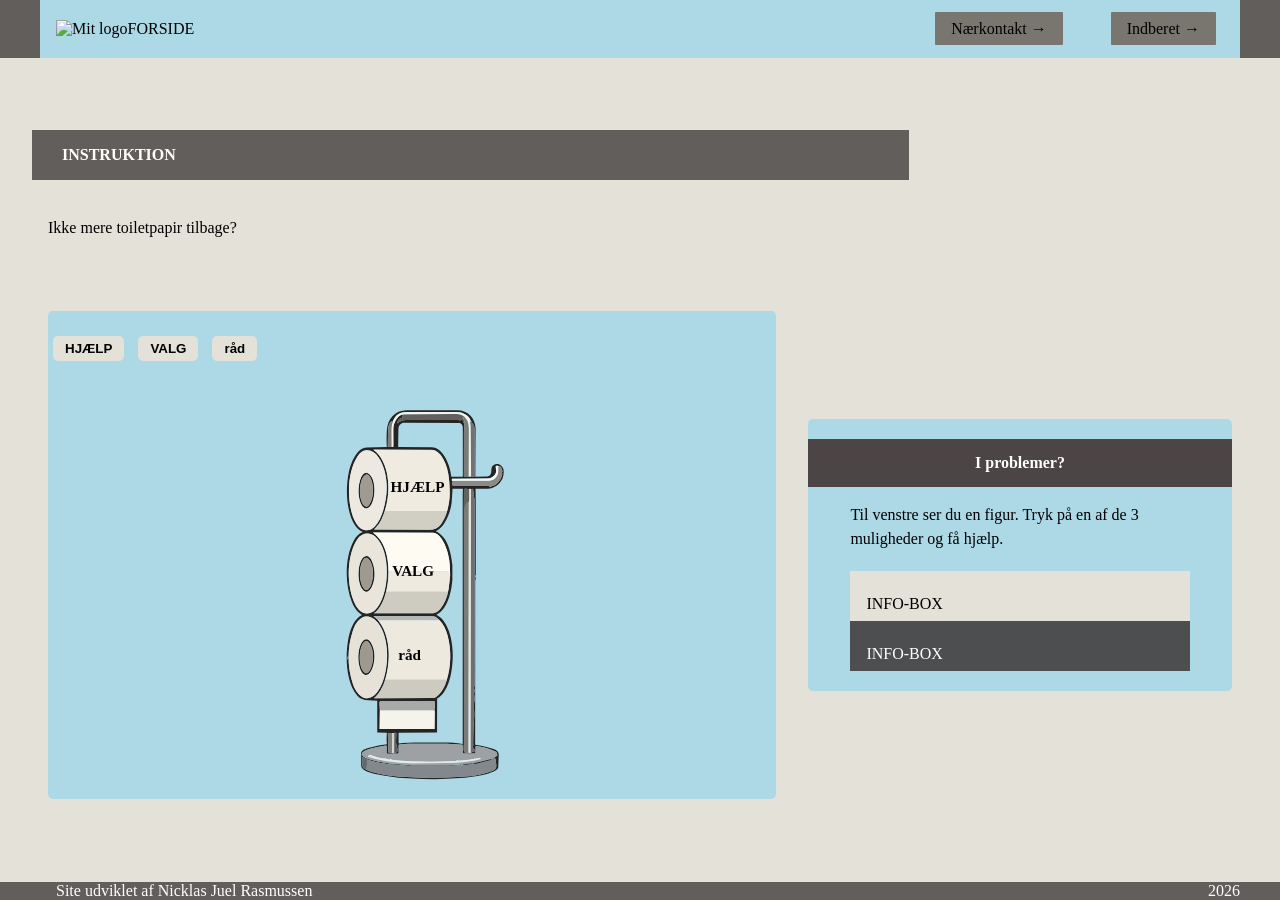
==== instruction.html @ 9b9d2a41 "first commit" ====
<!DOCTYPE html>
<html lang="da">

<head>
  <meta charset="UTF-8">
  <meta name="viewport" content="width=device-width, initial-scale=1.0">
  <link rel="stylesheet" href="css/custom.css">
  <link rel="stylesheet" href="css/fonts.css">
  <link rel="stylesheet" href="css/general.css">
  <link rel="stylesheet" href="css/layout.css">
  <link rel="stylesheet" href="css/burger.css">
  <link rel="stylesheet" href="css/cards.css">
  <link rel="stylesheet" href="css/infographic.css">
  <link rel="icon" type="image/png" href="img/fav.png">
  <title>Emergency Site</title>
</head>

<body id="instruction">
  <header>
    <nav>
      <div id="logotype-wrapper" class="logo">
        <a href="index.html"> <img src="img/LOGOO.svg" alt="Mit logo">FORSIDE</a>
      </div>
      <ul class="menu">
        <li><a class="menuItem" href="instruction.html">Nærkontakt </a></li>
        <li><a class="menuItem" href="register.html">Indberet</a></li>
      </ul>
      <button class="burger">
        <span class="line"></span>
        <span class="line"></span>
        <span class="line"></span>
      </button>
    </nav>
  </header>

  <main class="h1-text">
    <h1>INSTRUKTION</h1>
    <p>Ikke mere toiletpapir tilbage?</p>

    <section class="info-graphic">
      <div class="btn">
        <button id="btn_infoHead">HJÆLP</button>
        <button id="btn_infomidt">VALG</button>
        <button id="btn_infosidst">råd</button>
      </div>
      <svg xmlns="http://www.w3.org/2000/svg" version="1.1" viewBox="0 0 1920 1080">
        <!-- Generator: Adobe Illustrator 30.3.0, SVG Export Plug-In . SVG Version: 2.1.3 Build 182)  -->
        <defs>
          <style>
            .st0 {
              fill: #82888b;
            }

            .st1 {
              fill: #cdcabf;
            }

            .st2 {
              fill: #21201f;
            }

            .st3 {
              fill: #f6f3ea;
            }

            .st4,
            .st5 {
              font-size: 20px;
            }

            .st4,
            .st6 {
              font-family: NexaRustSans-Black2, "Nexa Rust Sans";
              font-weight: 800;
            }

            .st7 {
              fill: #72726f;
            }

            .st8 {
              fill: #a19a90;
            }

            .st9 {
              fill: #121414;
            }

            .st10 {
              fill: #ede9e0;
            }

            .st11 {
              fill: #63696d;
            }

            .st12 {
              fill: #a8aaa8;
            }

            .st13 {
              fill: #ebe3d9;
            }

            .st14 {
              fill: #201f1e;
            }

            .st15 {
              fill: #9da1a3;
            }

            .st16 {
              fill: #6f7173;
            }

            .st17 {
              fill: #7f7d7a;
            }

            .st18 {
              font-size: 14px;
            }

            .st19 {
              fill: #d1cec3;
            }

            .st20 {
              fill: #646360;
            }

            .st21 {
              fill: #5c5f62;
            }

            .st22 {
              fill: #b6b8b6;
            }

            .st23 {
              fill: #242424;
            }

            .st24 {
              fill: #161718;
            }

            .st25 {
              fill: #8c8a86;
            }

            .st26 {
              fill: #e9e5db;
            }

            .st27 {
              fill: #9f998f;
            }

            .st28 {
              fill: #cecbc0;
            }

            .st29 {
              fill: #fdfbf2;
            }

            .st30 {
              fill: #ede9df;
            }

            .st31 {
              fill: #82817e;
            }

            .st32 {
              fill: #faf8f3;
            }

            .st33 {
              fill: #242221;
            }

            .st34 {
              fill: #7d7b77;
            }

            .st35 {
              fill: #eeeae0;
            }

            .st36 {
              fill: #6d6f71;
            }

            .st37 {
              fill: #e6e2d8;
            }

            .st38 {
              fill: #61605d;
            }

            .st39 {
              fill: #f6f2ea;
            }

            .st40 {
              fill: #dad3cb;
            }

            .st41 {
              fill: #efebe1;
            }

            .st42 {
              fill: #9e988e;
            }

            .st43 {
              fill: #e7eae9;
            }
          </style>
        </defs>
        <g id="Layer_1">
          <g id="Generative_Object">
            <path class="st23"
              d="M1223.54,811.97c-11.62-1.69-42.54-4.9-42.54-14.75l-.02-16.99c0-6.36,24.03-9.9,33.93-11.34-.69-5.54-.3-10.19-.05-15.29l-12.68-.36-.03-41.93-11.97-.64c-5.9-.32-10.72-1.69-14.55-6.25-14.59-17.36-15.86-50.58-11.79-73.5,2.03-11.47,7.34-27.96,18.18-32.65-6.9-4.21-10.71-10.37-13.56-17.57-9.34-23.63-9.02-59.33,3.07-80.96,2.82-5.05,6.49-9.16,11.66-10.96-4.55-1.69-7.67-4.48-10.17-8.33-11.95-18.44-12.9-48.65-8.27-70.59,2.69-12.75,10.94-32.13,23.4-32.42l26.71-.62c-.72-7.57-.32-14.46-.08-21.09.55-15.27,10.34-27.3,26.43-27.28l66.45.06c14.11.01,23.53,10.35,24.24,23.72l-.17,15.84-.23,47.87,14.18-.14c2.11-.02,4.02-.91,5.34-2.22,3.75-3.75-1.4-11.66,6.81-14.14,4.93-1.49,10.25,2.38,10.9,7.68,1.57,12.82-7.61,23.43-20.49,24.64l-16.47.26.28,15.03.05,98.4c-2.35,1.98,1.5,4.74-.75,6.94l-.05,217c8.5,1.37,16.77,2.82,24.53,5.81,4.64,1.79,7.43,4.68,6.45,9.84l-.52,14.02c-.21,5.59-18.78,10.33-27.49,11.54l-16.56,2.3-12.08.62-11.87.85c-16.99,1.21-34.16.06-51.23-.82l-12.88-.66-6.12-.89ZM1222.7,343.41c-.17-.43-.59-.92-.77-.84l-1.45.61c-2.97,2.82-4,7.62-4.06,11.73l-.32,21.56c1.73.64,3.27.15,4.86.27,1,.08,2.49.33,2.48-.81l-.12-22.14c-.05-9.71,6.73-19.71,13.26-19.76.39,1.82-.84,1.9-1.68,1.59-.36.66.15,1.64.87,2.17-4.7.52-7.06,3.54-7.13,8.11,3.31-2.81,6.82-4.61,11.29-4.62l68.59-.15c1.68,0,3.85,1.1,5.22-.12,2.97.59.39,4.39,3.56,3.98-.02,1.56-1.08,3.44-.6,5.1.57,1.95-.22,3.8-.22,5.89l-.08,59.48c2.31.66,4.29.2,6.16.23l3.34.05c1.23.02,2.98.68,4.55-.19l.15-61.95c0-3.09-1.19-6.72-3.22-8.5l-.61-2.15c-.08-.29-.5-.64-1.23-.38-1.98-7.25-10.42-11.78-19.36-11.78h-64.24c-10.25,0-15.79,3.8-19.24,12.62ZM1299.85,415.89l15.18.03-.04-64.71c0-2.72-1.67-6.16-5-6.17l-74-.09c-3.58,1.3-5.86,4.11-5.91,7.89l-.34,24,44.32.3c14.79.1,24.19,23.06,25.79,38.75ZM1211.75,462.27c-2.8,8.69-6.71,16.96-13.83,23.39l72.95.22c6.5.02,11.59-2.09,15.38-7.33s6.42-10.98,8.04-17.26c1.91-7.37,3.39-14.92,3.43-22.43.1-17.33-1.23-36.16-10.89-50.2-2.95-4.28-7.2-8.3-12.8-8.31l-77.16-.15c10.7,6.96,16.67,21.8,18.71,34.22,2.66,16.13,1.15,32.37-3.84,47.85ZM1198.59,481.85c5.8-6.2,9.15-14,11.58-22.1,5.03-16.78,6.14-34.73,1.58-51.7-3.34-12.46-11.56-28.52-24.2-26.97-4.42.54-8.25,3.36-11.06,7.56-20.74,31.08-11.52,96.6,10.18,97.85,4.76.27,8.57-1.06,11.92-4.64ZM1302.52,421.46c.17,1.01-.77,1.49-1.7.73-.11,2.76.17,4.75,1.3,6.1l47.77-.22c-.86,1.24-.19,1.93.95,1.5,1.73-.15,2.95-1.81,4.37-1.73,6.64-2.48,10.89-9.48,11.89-16.14-1.91-.65.12-1.49.16-2.15.09-1.3-.36-2.47-1.35-3.57.51-.66.27-2.66-1.22-1.85.42-.94-.01-1.22-.38-1.69-.58-.74-1.82-.38-2.34-.53-.93-.27-3.43-1.03-3.64.52.16,3.07,1.51,6.77-.36,9.98-2,3.44-6.09,5.92-10.36,5.96l-46.97.38c-.03,1.2-.09,2.32,0,2.64.15.47,1.34.23,1.85.05ZM1290.7,699.25c-2.73,4.11-5.66,7.19-9.56,9.32l-.11,44.86-50.73.36-.02,13.76c1.66.62,3.35-.37,4.81-.42l15.82-.6,39.84.02c7.93,0,15.74.27,24.15,1.76l-.03-328.25.25-8.1-13.62-.06-1.09,16.3c-.81,12.19-8.3,34.42-21.17,39.7,15.64,6.71,20.37,27.94,22,44.68v19.2c-1.25,16.49-6.4,38.78-21.01,46.17,5.71,3.03,9.38,7.26,12.3,12.55,9.88,17.9,11.01,42.91,7.2,63.68-1.62,8.84-4.02,17.26-9.02,25.07ZM1316.41,456.99l.11,310.9c0,3.26-.88,7.6.15,10.83.59,1.54,4.85,2.02,5.86.64.03.51.34.78.63.87.62.2,1.7.15,2-.67,1.44.89,2.06,1.01,2.25-.39.2-.56,1.35-.99,2.02.28,1.53-1.03,1.73-4.26-.45-5.07s.21-3.59-.11-4.86c-.39-1.53-.17-2.77-.15-4.19l.19-11.75c.13-8.38,1.05-16.18,1.15-23.86.08-5.86-1.09-11.89.13-17.33.75-3.35.11-6.34-.34-9.92-.18-1.4,1.76-4.42.57-6.03-1.54-2.09.09-3,.09-4.96l.03-245.14c0-2.03-.77-3.12-.91-4.4l-1.03-9.36c-.09-.78-2.4-1.14-2.88.14l-1.18-.72c-.46-.28-1.3.32-1.23.85-1.8-1.39-4.42-.94-6.76-.6l-.15,24.77ZM1216.99,541.01c-.05,9.02-.84,17.93-3.11,26.69-2.53,9.73-7.34,22.83-16.11,28.34l77.84-.06c9.81,0,17.54-17.06,19.54-26.63l1.28-6.12,1.87-16.62-.37-12.9c-.48-16.62-9.74-43.56-22.31-43.66l-79.38-.63c16.16,10.72,20.87,32.78,20.76,51.59ZM1199.08,592.23c19.62-18.57,22.4-78.76-.14-97.61-7.46-6.23-17.24-4.29-22.78,3.49-7.49,10.53-10.8,26.88-11.49,40.39-.84,16.56,2.78,41,13.31,53.02,5.41,6.18,15.24,6.27,21.11.72ZM1203.1,604.81c16.87,20.29,17.27,53.91,9.3,79.57-2.61,8.41-7.37,18.08-14.64,23.73l77.6-.25c3.4-.01,6.76-3.26,8.76-5.36,4.75-4.99,7.47-10.88,9.36-16.98,5.96-19.29,6.8-40.36,1.42-60.18-2.08-7.65-5.25-14.77-10.62-20.21-1.85-1.88-4.78-5.04-8.26-5.05l-78.93-.31,6.02,5.06ZM1198.66,703.99c13.29-12.31,17.88-41.55,16.16-60.4-1.19-13.02-4.34-25.42-12.29-35.58-5.05-6.45-13.73-10.35-21.06-5.8-5.87,3.64-9.29,10.34-11.45,16.79-7.51,22.51-7.5,47.39-.02,69.93,2.31,6.96,6.2,13.55,12.26,17.49,5.29,3.43,12.03,1.62,16.39-2.42ZM1163.01,657.12s.27-.16.45-.42c.05-1.15.25-2.4-.29-3.55-.05.02-.27.16-.45.42-.05,1.15-.25,2.4.29,3.55ZM1205.6,724.01l-.33,24.83,72.44-.07.3-23.47c-.13-.53-.65-1.09-.56-1.28,1.1-3.66.38-7.82.47-12.07l-71.28.08c-.79,0-1.5.85-1.61,1.5l.56,10.49ZM1221.63,779.56l1.19.71c.43.26,1.45-.49,1.57-.96.44,1.59,2.27,1.19,2.12-.64,2.05,3.26,3.5-2.07,1.27-8.16-1.7-4.64-.29-10.4-.34-15.74-.02-1.54-1.99-1.13-2.97-.8-.67.22-1.81-.1-2.63-.08l-5.63.16.38,24.71c.03,1.68,4.53,2.18,5.05.8ZM1312.48,796.97c-3.35-1-6.94.29-10.56.28l-58.83-.08-11.52-.92-8.35-.66c-11.93-.94-23.72-2.89-34.67-7.04l-6.35-3.3.31,11.19c.09,3.37,2.75,4.88,5.28,5.93l5.49,2.29c11.92,3.87,24.08,5.1,36.29,6.62l11.87.69,20.88,1.04,31.03-.26,13.84-.79,10.62-.66c12.46-.77,24.93-3.09,36.77-7.71,4.1-1.6,5.05-4.32,4.42-8.55-.41-2.72.16-5.46-1.63-8.24-1.11,1.8-2.56,1.11-3.12,1.23l5.85-4.07c.39-.27.72-.73.73-.99,0-.4-.35-.88-1.35-.64.45-.94.46-2.83-.4-3.34l-2.38-1.43c-7.81-3.41-15.97-5.07-24.78-6.44l-.23,10.03-16.84-.1-.16-11.56-20.58-1.43-46.84.06c-5.78,0-11.25.32-16.87,1.42l.1,11.03c-2.33,1.24-4.83.49-7.42.52-3,.03-5.63.87-8.66-.23-.16-3.58.63-7.13-.25-10.31-10.37,1.54-31.22,5.1-32.25,10.95s21.61,10.21,31.14,11.79l4.89.81,8.04.59,7.61.86,14.17.79,47.12.04,15.34-.38c.5-.01,1.54-1.15,1.9-.87.38.31.54,1.31.35,1.86Z" />
            <path class="st15"
              d="M1354.25,788.02l-15.85,3.94-11.13,2.1c.22.66.4,1.17.4,1.48s-1.04.57-1.36.42c-.28-.13-.54-.31-.46-.8.42.05.6-.14.8-.4.26-.35-.19-1.25-.36-1.13l-1.11.79c-2.29-.03-4.27-.04-6.14.28l-5.55.95c1.07.42.49,1.25.19,1.36-.53.2-.81.08-1.2-.04.18-.54.03-1.55-.35-1.86-.35-.29-1.39.86-1.9.87l-15.34.38-47.12-.04-14.17-.79-7.61-.86-8.04-.59-4.89-.81c-9.53-1.57-32.21-5.73-31.14-11.79s21.88-9.41,32.25-10.95c.89,3.18.09,6.73.25,10.31,3.03,1.1,5.66.26,8.66.23,2.59-.02,5.09.72,7.42-.52l-.1-11.03c5.62-1.1,11.08-1.41,16.87-1.42l46.84-.06,20.58,1.43.16,11.56,16.84.1.23-10.03c8.82,1.37,16.97,3.04,24.78,6.44l2.38,1.43c.85.51.85,2.41.4,3.34,1-.23,1.36.25,1.35.64,0,.26-.33.71-.73.99l-5.85,4.07ZM1337.97,786.62c-10.28,1.95-19.41,3.57-29.15,3.91-.21-.9-1.13-1.06-1.4-.88s-.61.61-.88,1.33c-28.62,1.43-56.91,1.38-85.33-1.63l-.87-1.26c-.23-.33-1.05.31-1.4.5-2.04,1.12-4.01-.89-5.59-.95-7.16-.28-13.66-2.51-20.26-4.78-1.38-.48-1.38.3-2.14.83-1.04.72-1.27,1.33,0,1.99.31.12,1.68-.95,1.45-.5-.62,1.2.69,1.58,1.23.65,12.77,5.21,42.36,8.09,58.76,8.02l39.15-.17c16.84-.1,33.58-1.47,48.89-5.75-.64.3-1.41.4-1.96,0-.4-.3-.59-.8-.5-1.31Z" />
            <path class="st0"
              d="M1187.79,802.37c-.64-1.25.56-2.34.61-3.15l.53-8.35c1.08-.19.86-.79.54-1.07s-.31-.77-.92-1.24c10.95,4.15,22.74,6.1,34.67,7.04l8.35.66,11.52.92,58.83.08c3.63,0,7.21-1.28,10.56-.28.4.12.67.24,1.2.04.29-.11.88-.95-.19-1.36,5.2.78,8.75-.47,12.35-.49-.08.49.18.67.46.8.33.15,1.37-.12,1.36-.42s-.18-.82-.4-1.48c2.7.57,5.23.31,8-.37l15.18-3.71c1.42-.35,2.76-1.24,3.81-1.96.56-.11,2.01.58,3.12-1.23,1.79,2.79,1.22,5.52,1.63,8.24.63,4.23-.32,6.95-4.42,8.55-11.84,4.62-24.3,6.94-36.77,7.71l-10.62.66-13.84.79-31.03.26-20.88-1.04-11.87-.69c-12.21-1.52-24.36-2.75-36.29-6.62l-5.49-2.29Z" />
            <path class="st34"
              d="M1322.53,779.36c-1.01,1.38-5.27.9-5.86-.64-1.03-3.23-.15-7.56-.15-10.83l-.11-310.9c.28.15,1.08.4,1.63.06-.31-3.68,1.86-6.41,4.84-7.65l-.34,329.95Z" />
            <path class="st3" d="M1277.46,724.01c-.09.19.43.75.56,1.28l-.3,23.47-72.44.07.33-24.83h71.85Z" />
            <path class="st36"
              d="M1325.16,779.56l.11-61.4.45-285.46c.48-1.28,2.79-.92,2.88-.14l1.03,9.36c.14,1.29.91,2.37.91,4.4l-.03,245.14c0,1.96-1.63,2.88-.09,4.96,1.19,1.61-.75,4.63-.57,6.03.45,3.58,1.09,6.57.34,9.92-1.22,5.45-.05,11.48-.13,17.33-.1,7.68-1.02,15.48-1.15,23.86l-.19,11.75c-.02,1.42-.24,2.66.15,4.19.32,1.27-2.1,4.03.11,4.86s1.97,4.04.45,5.07c-.66-1.27-1.81-.84-2.02-.28-.19,1.41-.81,1.28-2.25.39Z" />
            <path class="st13"
              d="M1325.73,432.7l-.45,285.46-.11,61.4c-.3.82-1.37.87-2,.67-.29-.09-.59-.36-.63-.87l.34-329.95.46-2.45-.02-14.13c-.06-.53.77-1.13,1.23-.85l1.18.72Z" />
            <path class="st12"
              d="M1277.46,724.01h-71.85s-.56-10.49-.56-10.49c.1-.65.81-1.5,1.61-1.5l71.28-.08c-.09,4.25.63,8.41-.47,12.07Z" />
            <path class="st39"
              d="M1325.55,342.57c-1.78,1.79-.09,4.22-.09,6.6l.45,66.57-3.34-.05.28-62.87c.01-6.38-1.63-12.4-6.27-16.13-2.63-2.11-6.45-3.27-10.46-3.24l-69.53.58c-6.53.05-13.31,10.05-13.26,19.76l.12,22.14c0,1.14-1.48.89-2.48.81l-.12-20.06c-.01-4.65.28-9.24,1.85-13.27,3.45-8.82,8.99-12.62,19.24-12.62h64.24c8.94,0,17.38,4.54,19.36,11.78Z" />
            <path class="st38"
              d="M1316.59,336.68c-.77.64-1.07,1.53-2.39,1.6,2.09,1.7,3.15,4.06,3.12,6.7-3.17.42-.59-3.39-3.56-3.98-1.37,1.22-3.54.12-5.22.12l-68.59.15c-4.47,0-7.98,1.8-11.29,4.62.07-4.57,2.42-7.59,7.13-8.11-.72-.53-1.23-1.51-.87-2.17.85.32,2.07.23,1.68-1.59l69.53-.58c4.02-.03,7.83,1.13,10.46,3.24Z" />
            <path class="st25"
              d="M1302.52,421.46l46.19-.2c7.33-.03,12.84-5.4,13-12.86.05-2.3-.31-4.49.26-6.48.52.15,1.76-.22,2.34.53.36.47.8.75.38,1.69,1.49-.81,1.73,1.2,1.22,1.85.99,1.1,1.44,2.27,1.35,3.57-.05.66-2.07,1.5-.16,2.15-1,6.66-5.25,13.66-11.89,16.14-1.42-.08-2.64,1.58-4.37,1.73-1.14.43-1.82-.26-.95-1.5l-47.77.22c-1.13-1.35-1.41-3.34-1.3-6.1.93.76,1.87.28,1.7-.73Z" />
            <path class="st34"
              d="M1322.58,415.68c-1.87-.03-3.85.44-6.16-.23l.08-59.48c0-2.1.79-3.95.22-5.89-.49-1.66.58-3.53.6-5.1.03-2.64-1.03-5-3.12-6.7,1.33-.07,1.62-.97,2.39-1.6,4.65,3.73,6.29,9.75,6.27,16.13l-.28,62.87Z" />
            <path class="st22" d="M1284.28,605.11l-79.17.28-2-.59-6.02-5.06,78.93.31c3.49.01,6.41,3.18,8.26,5.05Z" />
            <path class="st16"
              d="M1325.92,415.73l-.45-66.57c0-2.38-1.69-4.8.09-6.6.73-.26,1.15.09,1.23.38l.61,2.15c2.02,1.78,3.22,5.41,3.22,8.5l-.15,61.95c-1.57.87-3.31.21-4.55.19Z" />
            <path class="st32"
              d="M1361.97,401.93c-.57,1.99-.21,4.18-.26,6.48-.16,7.46-5.67,12.83-13,12.86l-46.19.2c-.51.18-1.7.42-1.85-.05-.1-.32-.04-1.44,0-2.64l46.97-.38c4.26-.03,8.36-2.52,10.36-5.96,1.87-3.21.52-6.91.36-9.98.21-1.56,2.71-.79,3.64-.52Z" />
            <path class="st17"
              d="M1222.7,343.41c-1.57,4.02-1.87,8.62-1.85,13.27l.12,20.06c-1.59-.12-3.14.37-4.86-.27l.32-21.56c.06-4.11,1.09-8.91,4.06-11.73l1.45-.61c.19-.08.6.41.77.84Z" />
            <path class="st31" d="M1221.83,753.89l-.2,25.67c-.52,1.38-5.03.88-5.05-.8l-.38-24.71,5.63-.16Z" />
            <path class="st20"
              d="M1323.32,432.82l.02,14.13-.46,2.45c-2.98,1.24-5.15,3.96-4.84,7.65-.55.34-1.35.08-1.63-.06l.15-24.77c2.34-.34,4.96-.79,6.76.6Z" />
            <path class="st21"
              d="M1224.39,779.31l.07-25.34c.99-.33,2.96-.74,2.97.8.06,5.34-1.36,11.09.34,15.74,2.23,6.09.78,11.42-1.27,8.16.15,1.83-1.68,2.23-2.12.64Z" />
            <path class="st11"
              d="M1188.54,788.55c.62.48.61.96.92,1.24s.54.88-.54,1.07l-.53,8.35c-.05.81-1.24,1.9-.61,3.15-2.53-1.06-5.19-2.57-5.28-5.93l-.31-11.19,6.35,3.3Z" />
            <path class="st40"
              d="M1224.46,753.97l-.07,25.34c-.12.47-1.14,1.21-1.57.96l-1.19-.71.2-25.67c.82-.02,1.96.3,2.63.08Z" />
            <path class="st7"
              d="M1163.01,657.12c-.55-1.15-.35-2.4-.29-3.55.18-.26.4-.41.45-.42.55,1.15.35,2.4.29,3.55-.18.26-.4.41-.45.42Z" />
            <path class="st2"
              d="M1191.68,632.11c13.04,13.9,5.46,47.39-5.03,45.38-10.21-1.96-13.54-34.52-2.89-45.48,2.38-2.45,5.67-2.3,7.91.1ZM1191.63,635.28c-1.14-1.59-2.64-2.72-4.24-2.53-8.19.99-12.19,30.22-2.8,40.89,7.89,8.97,18.32-22.58,7.04-38.36Z" />
            <path class="st14"
              d="M1186.09,567.47c-12.34-5.65-11.12-45.97,1.72-46.85,2.9-.2,5.44,2.79,6.66,5.22,10.25,20.52-.1,45.42-8.38,41.64ZM1191.26,525.04c-1.02-1.21-2.41-2.25-3.85-2.08-1.02.12-2.33.99-3.12,2.02-8.88,11.67-4.36,41.12,3.87,40.41,7.43-.65,13.15-28.45,3.1-40.35Z" />
            <path class="st43"
              d="M1337.97,786.62c-.09.5.1,1.01.5,1.31.55.41,1.32.31,1.96,0-15.31,4.28-32.06,5.65-48.89,5.75l-39.15.17c-16.4.07-45.99-2.82-58.76-8.02-.53.93-1.85.55-1.23-.65.24-.45-1.13.62-1.45.5-1.26-.66-1.03-1.27,0-1.99.76-.53.76-1.31,2.14-.83,6.59,2.27,13.1,4.5,20.26,4.78,1.58.06,3.55,2.07,5.59.95.34-.19,1.17-.83,1.4-.5l.87,1.26c28.42,3.02,56.71,3.06,85.33,1.63.27-.72.61-1.15.88-1.33s1.19-.02,1.4.88c9.74-.34,18.87-1.96,29.15-3.91Z" />
            <path class="st9"
              d="M1354.25,788.02c-1.05.73-2.39,1.62-3.81,1.96l-15.18,3.71c-2.77.68-5.3.93-8,.37l11.13-2.1,15.85-3.94Z" />
            <path class="st24"
              d="M1325.84,795.16c-3.59.02-7.15,1.27-12.35.49l5.55-.95c1.86-.32,3.85-.31,6.14-.28l1.11-.79c.17-.12.62.78.36,1.13-.2.26-.38.45-.8.4Z" />
            <path class="st33"
              d="M1188.15,457.9c-8.84.97-14.93-23.65-7-41.71,1.37-3.12,4.86-6.41,8.08-5.18,13.89,5.3,11.17,45.55-1.08,46.89ZM1187.45,455.36c5.51,1.62,14-19.93,5.66-38.01-.97-2.1-3.49-5.16-6.14-3.99-10,4.42-10.24,38.84.48,42Z" />
            <path class="st42"
              d="M1191.63,635.28c11.28,15.77.86,47.32-7.04,38.36-9.39-10.67-5.39-39.9,2.8-40.89,1.59-.19,3.1.94,4.24,2.53Z" />
            <path class="st27"
              d="M1191.26,525.04c10.05,11.91,4.34,39.71-3.1,40.35-8.23.71-12.76-28.73-3.87-40.41.79-1.03,2.09-1.9,3.12-2.02,1.44-.18,2.83.86,3.85,2.08Z" />
            <path class="st8"
              d="M1187.45,455.36c-10.72-3.16-10.48-37.59-.48-42,2.65-1.17,5.16,1.88,6.14,3.99,8.34,18.08-.15,39.63-5.66,38.01Z" />
          </g>
        </g>
        <g id="rulle3">
          <path class="st30"
            d="M1284.28,605.11c5.37,5.45,8.54,12.56,10.62,20.21,5.38,19.82,4.55,40.89-1.42,60.18-.44-.34-.35-.9-.69-1.78l-78.82.07c-.66,0-1.36.5-1.56.58,7.97-25.66,7.57-59.28-9.3-79.57l2,.59,79.17-.28Z" />
          <path class="st1"
            d="M1293.48,685.51c-1.89,6.1-4.6,12-9.36,16.98-2,2.1-5.36,5.35-8.76,5.36l-77.6.25c7.27-5.64,12.02-15.31,14.64-23.73.2-.08.9-.58,1.56-.58l78.82-.07c.34.88.25,1.44.69,1.78Z" />
          <path class="st37"
            d="M1198.66,703.99c-4.36,4.03-11.1,5.85-16.39,2.42-6.07-3.94-9.95-10.53-12.26-17.49-7.48-22.54-7.49-47.43.02-69.93,2.15-6.45,5.58-13.15,11.45-16.79,7.33-4.55,16.01-.65,21.06,5.8,7.96,10.17,11.11,22.57,12.29,35.58,1.72,18.86-2.87,48.1-16.16,60.4ZM1191.68,632.11c-2.24-2.39-5.53-2.55-7.91-.1-10.66,10.96-7.32,43.52,2.89,45.48,10.49,2.01,18.07-31.48,5.03-45.38Z" />
          <text class="st6" transform="translate(1229.86 657.6)">
            <tspan class="st5">
              <tspan x="0" y="0">råd</tspan>
            </tspan>
            <tspan class="st18">
              <tspan x="0" y="16.8" xml:space="preserve"></tspan>
            </tspan>
          </text>
        </g>
        <g id="rulle2">
          <path class="st29"
            d="M1298.3,546.61c-3.08.59.99-4.22-3.2-5.57l-78.11-.03c.11-18.81-4.6-40.87-20.76-51.59l79.38.63c12.57.1,21.83,27.05,22.31,43.66l.37,12.9Z" />
          <path class="st35"
            d="M1298.3,546.61l-1.87,16.62-1.28,6.12c-.68-.32-.69-.81-.79-1.68l-80.48.02c2.27-8.75,3.06-17.67,3.11-26.69l78.11.03c4.2,1.35.12,6.16,3.2,5.57Z" />
          <path class="st28"
            d="M1295.14,569.36c-2,9.57-9.73,26.62-19.54,26.63l-77.84.06c8.77-5.52,13.58-18.61,16.11-28.34l80.48-.02c.1.87.11,1.35.79,1.68Z" />
          <path class="st26"
            d="M1199.08,592.23c-5.87,5.55-15.69,5.47-21.11-.72-10.53-12.02-14.15-36.45-13.31-53.02.69-13.52,4-29.87,11.49-40.39,5.54-7.78,15.33-9.72,22.78-3.49,22.54,18.85,19.77,79.05.14,97.61ZM1186.09,567.47c8.27,3.79,18.63-21.12,8.38-41.64-1.21-2.43-3.76-5.41-6.66-5.22-12.84.88-14.06,41.21-1.72,46.85Z" />
          <text class="st4" transform="translate(1221.83 546.66)">
            <tspan x="0" y="0">VALG</tspan>
          </text>
        </g>
        <g id="rulle1">
          <path class="st41"
            d="M1294.29,461.56l-81.42-.15c.58,1.29-.44,1.96-1.12,1.13,4.99-15.48,6.5-31.72,3.84-47.85-2.05-12.42-8.02-27.26-18.71-34.22l77.16.15c5.6.01,9.85,4.02,12.8,8.31,9.67,14.04,10.99,32.86,10.89,50.2-.04,7.51-1.53,15.06-3.43,22.43Z" />
          <path class="st19"
            d="M1294.29,461.28c-1.62,6.28-4.34,12.15-8.04,17.26s-8.89,7.35-15.38,7.33l-72.95-.22c7.12-6.43,11.03-14.7,13.83-23.39.69.83,1.7.16,1.12-1.13l81.42.15Z" />
          <path class="st10"
            d="M1198.59,481.85c-3.35,3.58-7.16,4.91-11.92,4.64-21.7-1.25-30.91-66.78-10.18-97.85,2.81-4.21,6.64-7.02,11.06-7.56,12.64-1.55,20.85,14.52,24.2,26.97,4.55,16.97,3.44,34.92-1.58,51.7-2.43,8.1-5.77,15.91-11.58,22.1ZM1188.15,457.9c12.25-1.35,14.98-41.6,1.08-46.89-3.23-1.23-6.72,2.06-8.08,5.18-7.92,18.07-1.84,42.69,7,41.71Z" />
          <text class="st4" transform="translate(1219.68 436.48)">
            <tspan x="0" y="0">HJÆLP</tspan>
          </text>
        </g>
      </svg>
    </section>
    <section class="info-text">
      <h2>I problemer?</h2>
      <article>
        <p class="placeholder">Til venstre ser du en figur. Tryk på en af de 3 muligheder og få hjælp.</p>
      </article>
      <aside id="efficiency" class="info-box">INFO-BOX</aside>
      <aside id="requirement" class="info-box">INFO-BOX</aside>
    </section>

  </main>

  <footer>
    <nav>
      <ul>
        <li>Site udviklet af Nicklas Juel Rasmussen</li>
      </ul>
      <ul>
        <li>2026</li>
      </ul>
    </nav>
  </footer>
  <script src="js/main.js "></script>
</body>

</html>
---- css/custom.css ----
:root {
  /* Background color */
  --color-bg: light rgb(200, 22, 22);

  /* Header background color */
  --color-head-bg: #625e5c;

  /* Logotype */
  --color-logotype-bg: #2a2828;
  --color-text-logotype: black;
  --font-logotype-size: 1rem;

  /* Global menu */
  --color-menu-bg: #5a5b5e;
  /* Links */
  --color-link-bg: #78766e;
  --color-link-hover: #fff;
  --color-link-active: #99958f;
  --border-radius-links: 1px;

  /* Headlines (size)*/
  --font-h1-size: 1rem;
  --font-h2-size: 1rem;
  --font-h3-size: 1rem;

  --headline2-size: 1rem;
  --headline3-size: 1rem;
  --font-sub1-size: 1rem;

  /* Headlines (color) */
  --color-headline-bg: #4b4545;

  /* Tekst */
  --color-text: #000;
  --color-text-inverted: #cdccc4;

  /* Andet tekst */
  --followup-text-size: 1rem;

  /*  Margins */
  --margin-head-bottom: 5px;

  /* Borders */
  --border-radius: 5px;

  /* Cards */
  --color-card-bg: #e3e1d8;
  --color-card-bg-inverted: #4d4e4f;
  --color-cta-card-bg: #847f7e;
  --color-cta-card-bg-inverted: #c0bfb9;

  /* Fonts & font weights*/
  --font-family-sans: ui-sans-serif;
  --font-weight-bold: 700;
  --font-weight-medium: 500;
  --font-weight-regular: 300;
  --font-weight-light: 200;

  /* Infographics background colors*/
  --color-info-bg: #676161;
}
.boks {
  display: flex;
  background: lightblue;
  border-radius: 5px;
  box-shadow: 0 4px 20px rgba(0, 0, 0, 0.1);
  width: 100%;
  max-width: 900px;
  overflow: hidden;
}

#form-section {
  flex: 1;
  padding: 2.5rem;
  border-right: 1px solid #eee;
}

#form-summary {
  flex: 1;
  padding: 2.5rem;
  background: #f9f9f9;
}

main {
  display: flex;
  flex-direction: column;
  align-items: center;
  padding: 2rem;
}
---- css/fonts.css ----
@font-face {
  font-family: "Rubik";
  src:
    url("../fonts/Rubik-VariableFont_wght.woff2") format("woff2-variations"),
    url("/fonts/Rubik-Regular.woff") format("woff");
  font-weight: 200 700;
  font-style: normal;
}
---- css/general.css ----
* {
  margin: 0;
  padding: 0;
  box-sizing: border-box;
}
body {
  font-family: var(--font-family-sans);
  color: var(--color-text);
  background-color: #e3e1d8;
}
header {
  height: min-content;
  background-color: var(--color-head-bg);
}
#main-disclamer {
  height: 225px;
  background-color: var(--color-head-bg);
  display: flex;
  justify-content: flex-start;
  align-items: center;
  padding-left: 2rem;
  padding-bottom: 2%;
  margin-bottom: var(--margin-head-bottom);
}
#main-disclamer-content {
  display: flex;
  column-gap: 1rem;
}
main section {
  padding: 20px;
  border-radius: var(--border-radius);
}
h1 {
  font-size: var(--font-h1-size);
  font-weight: var(--font-weight-bold);
  color: black;
  margin: 5px 0;
  line-height: 1.3rem;
  text-align: left;
}

#instruction h1,
#register h1 {
  margin: 40px 0 20px 0;
  padding: 15px 30px;
  background-color: var(--color-head-bg);
  font-size: var(--font-h2-size);
}
#instruction p {
  grid-column: 1/-1;
  margin-bottom: 20px;
  font-size: var(--font-h2-size);
  line-height: 1.5rem;
}
.sub {
  font-size: var(--font-sub1-size);
  font-weight: var(--font-weight-light);
  color: var(--color-text-inverted);
}
h2 {
  font-size: var(--headline2-size);
}
h3 {
  font-size: var(--headline3-size);
}
main > h1 {
  width: calc(80% - 6rem);
}
/* NAVIGATION STRUCTURES */
header > nav {
  height: 100%;
  background-color: lightblue;
}
nav ul {
  list-style: none;
}
a {
  font-family: var(--font-family-sans);
}
nav a {
  text-decoration: none;
  color: var(--color-text);
}
/* Måske skal du lave en ny regel for logotype-wrapper, når du har lavet din logotype */
#logotype-wrapper {
  background-color: lightblue;
  display: flex;
  justify-content: flex-start;
  align-items: center;
  height: 3.6rem;
}
#logotype-wrapper > a {
  color: var(--color-text-logotype);
  font-size: var(--font-logotype-size);
  font-weight: var(--font-weight-medium);
  width: max-content;
  margin-left: 1rem;
}
/* Global menu */
header nav li a {
  margin: 1.5rem;
  background-color: var(--color-link-bg);
  color: var(--color-text);
  font-size: var(--followup-text-size);
  padding: 0.5rem 1rem;
  border-radius: var(--border-radius-links);
}
/* Pilen efter menu-tekst */
header > nav li > a:after {
  content: " \2192";
}
/* Global menu hover effekt - Lav den om til det, du synes */
nav a:hover {
  background-color: var(--color-link-hover);
}
nav a:active {
  background-color: var(--color-link-active);
}

/* FOOTER */
footer {
  background-color: var(--color-head-bg);
}

footer a {
  font-size: 0.7rem;
}
---- css/layout.css ----
/* LAYOUT FOR MAIN CONTENT */
body {
  display: grid;
  grid-template-rows: auto 1fr auto;
  min-height: 100vh;
  margin: 0 auto;
}
main {
  display: grid;
  row-gap: 1rem;
}
main > *:not(:first-child) {
  margin: 0 1rem;
}
main {
  grid-template-rows: min-content min-content 1fr min-content;
}
#instruction main {
  grid-template-rows: min-content min-content min-content 1fr min-content;
}
/* LAYOUT FOR HEADER AND FOOTER */
footer {
  display: grid;
  grid-template-columns: 1fr minmax(300px, 1200px) 1fr;
}

header {
  grid-row: 1;
  display: grid;
  grid-template-columns: 1fr minmax(300px, 1200px) 1fr;
}
header nav,
footer nav {
  grid-column: 2 / 3;
  display: flex;
  justify-content: space-between;
  align-items: center;
}
header nav > * {
  flex: 1;
}
nav ul {
  display: flex;
  justify-content: flex-end;
  align-items: center;
}
header ul {
  height: 100%;
  width: clamp(175px, 50%, 300px);
}
footer ul {
  flex-direction: column;
  padding-left: 1rem;
}

/* LAYOUT FOR SECTIONS */

@media (width > 600px) {
  #instruction > main,
  #register > main {
    grid-template-columns: 5fr 3fr;
    grid-template-rows: auto auto 1fr auto;
  }

  .qr {
    order: 1;
  }

  h1 {
    grid-column: 1 / -1;
  }
}
form {
  accent-color: green;
}
input {
  border: 2px solid green;
  border-radius: 5px;
  padding: 2px;
}

button {
  cursor: pointer;
  background-color: green;
  color: white;
  border: 2px solid green;
  padding: 5px;
}

label {
  display: block;
  margin-top: 16px;
}

input {
  display: block;
  margin-top: 4px;
}

.error-message {
  display: none;
  margin: 4px 0 0 0;
  color: red;
}

.form-group:has(:required) label::after {
  content: " *";
  color: red;
}

.opsum {
  background-color: gray;
  width: 300px;
}
---- css/burger.css ----
.burger {
  width: 30px;
  height: 20px;
  cursor: pointer;
}

.burger .line {
  display: block;
  width: 100%;
  height: 2px;
  background-color: #333333;
  margin-bottom: 5px;
  transition: 0.2s linear;
}
.burger {
  display: none;
}
@media screen and (width < 800px) {
  .menu {
    /* display: none; */
  }
  .logo {
    flex: 0 0 50vw;
  }
  .burger {
    /* display: block; */
    background-color: transparent;
    border: 0;
    flex: 0 0 auto;
    margin: 0 20px;
  }
  .burger.active .line:nth-child(1) {
    transform: rotate(45deg) translate(5px, 5px);
    transition: 0.2s linear;
  }
  .burger.active .line:nth-child(2) {
    opacity: 0;
    transition: 0.15s linear;
  }
  .burger.active .line:nth-child(3) {
    transform: rotate(-45deg) translate(5px, -5px);
    transition: 0.2s linear;
  }
  nav.active .menu {
    display: block;
    background-color: var(--color-menu-bg);
    position: absolute;
    top: 3.6rem;
    right: 0;
    width: clamp(200px, 50vw, 400px);
    z-index: 1;
    opacity: 0.8;
  }
  header > nav li > a:after {
    content: "";
  }
  nav.active .menu li {
    margin: 40px 20px;
    text-align: right;
  }
  nav.active .menu a {
    font-size: 24px;
  }
}
---- css/cards.css ----
.daily_card {
  background-color: var(--color-card-bg);
  display: grid;
  grid-template-columns: 3fr 5fr;
  gap: 10px;
  padding: 40px 0 40px 20px;
  border-radius: var(--border-radius);
  min-height: 200px;
}
.daily_text {
  display: grid;
  grid-template-rows: repeat(3, min-content);
  gap: 10px;
}
.daily_text h2 {
  background-color: var(--color-headline-bg);
  color: var(--color-text-inverted);
  padding: calc(1.1rem / 1.5) 0 calc(1.1rem / 2) 1rem;
  margin: 0 0 0.5rem 0;
}
.daily_text p {
  padding-right: 2rem;
  margin: 0 0 1rem 0;
}
.daily_text .cta_btn {
  justify-self: left;
  width: 80%;
}
.daily_img {
  width: 100%;
  height: 100%;
  object-fit: cover;
}
.news_card {
  background-color: var(--color-card-bg);
  display: grid;
  gap: 0.4rem;
  padding: 1rem 0;
  min-height: 300px;
}
.news_card:nth-child(2n) {
  background-color: var(--color-card-bg-inverted);
}
.news_card > * {
  padding: 0 1rem;
}
.news_card h3 {
  margin: 0.5rem 0 0 0;
}
.news_card p {
  margin: 0 0 1rem 0;
}
.news_card:first-child:before {
  content: "BREAKING NEWS";
  background-color: var(--color-headline-bg);
  color: var(--color-text);
  font-size: var(--font-h3-size);
  font-weight: var(--font-weight-medium);
  text-align: center;
  line-height: 1rem;
  padding: calc(1.1rem / 1.5) 0 calc(1.1rem / 2) 0;
}
.news_card:first-child {
  border-radius: var(--border-radius) var(--border-radius) 0 0;
}
.news_card:last-child {
  border-radius: 0 0 var(--border-radius) var(--border-radius);
}

.news_card .cta_btn {
  justify-self: center;
}
.cta_btn {
  display: inline-block;
  padding: 0.4rem 1rem;
  background-color: var(--color-cta-card-bg);
  color: var(--color-text-inverted);
  text-decoration: none;
  width: max-content;
  border-radius: var(--border-radius);
}
.news_card .cta_btn {
  background-color: var(--color-cta-card-bg);
}
.news_card:nth-of-type(2n) .cta_btn {
  background-color: var(--color-cta-card-bg-inverted);
  color: var(--color-text);
}
.cta_btn:after {
  content: "\2192";
  margin-left: 1rem;
}
---- css/infographic.css ----
#head-txt {
  fill: rgb(54, 54, 54);
}
.info-graphic,
.info-text {
  background-color: lightblue;
  padding: 20px 0;
}
/* .info-graphic {
  border-radius: 0;
  margin: 60px auto 80px auto;
} */

.info-graphic {
  align-items: center;
  justify-content: center;
  overflow: hidden;
}

.info-graphic svg {
  height: 100%;
  width: auto;
  transform: scale(2);
  transform-origin: 80% center;
}

.info-text h2 {
  line-height: 3rem;
  text-align: center;
  background-color: var(--color-headline-bg);
  color: var(--color-text);
  margin-bottom: 1rem;
}
.info-text h3 {
  font-size: 0.8rem;
  line-height: 0.8rem;
  font-weight: 600;
  margin: 0;
  padding: 0;
}
.info-text > *:not(:first-child) {
  margin: 0 clamp(1rem, 10%, 7rem);
}
.info-text p {
  font-size: 0.8rem;
  line-height: 1.3;
  margin: 0 0 1.2rem 0;
  padding: 0;
}
.info-box {
  padding: 1.5rem 1rem 0.5rem 1rem;
  background-color: var(--color-card-bg);
}

.info-box:nth-of-type(2n) {
  background-color: var(--color-card-bg-inverted);
}
#rulle1,
#rulle2,
#rulle3 {
  cursor: pointer;
  pointer-events: all;
}
.btn {
  z-index: 10;
  position: relative;
}

.btn > button {
  background-color: #e3e1d8;
  color: black;
  font-weight: var(--font-weight-bold);
  padding: 5px 12px;
  border-radius: var(--border-radius-links);
  border: none;
  border-radius: 5px;
  margin: 5px;
  /* background-color: var(--color-link-bg); */
}

.btn > button:hover {
  outline: 1px solid #0008;
}

.btn > button:focus {
  outline: 2px solid black;
  background-color: lightblue;
}

#requirement {
  color: white;
}
.info-text h2 {
  color: white;
}
nav {
  color: white;
}

.h1-text h1 {
  color: white;
}
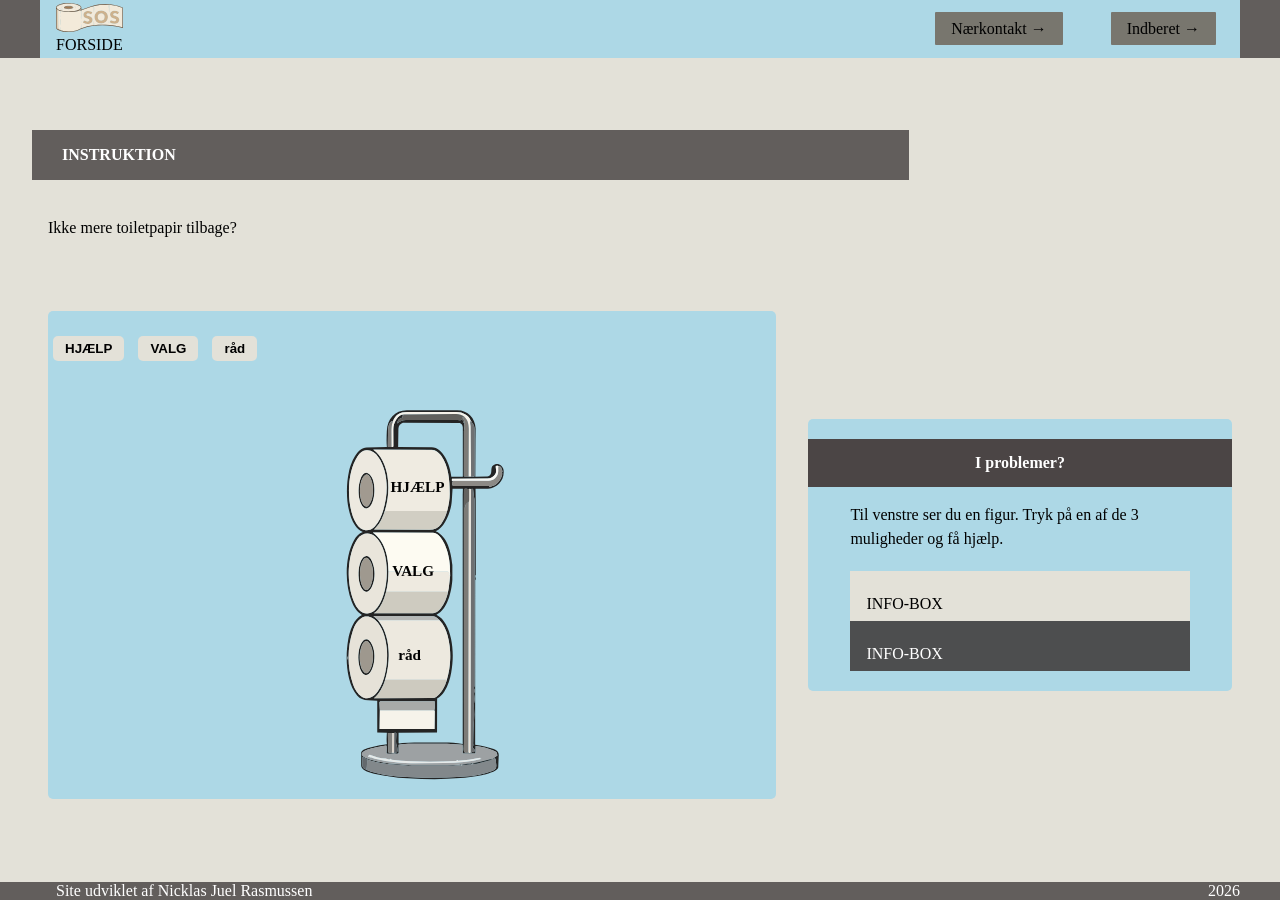
==== commit 47005a01: "commit" ====
--- a/instruction.html
+++ b/instruction.html
@@ -19,7 +19,7 @@
   <header>
     <nav>
       <div id="logotype-wrapper" class="logo">
-        <a href="index.html"> <img src="img/LOGOO.svg" alt="Mit logo">FORSIDE</a>
+        <a href="index.html"> <img src="img/logoo.svg" alt="Mit logo">FORSIDE</a>
       </div>
       <ul class="menu">
         <li><a class="menuItem" href="instruction.html">Nærkontakt </a></li>
